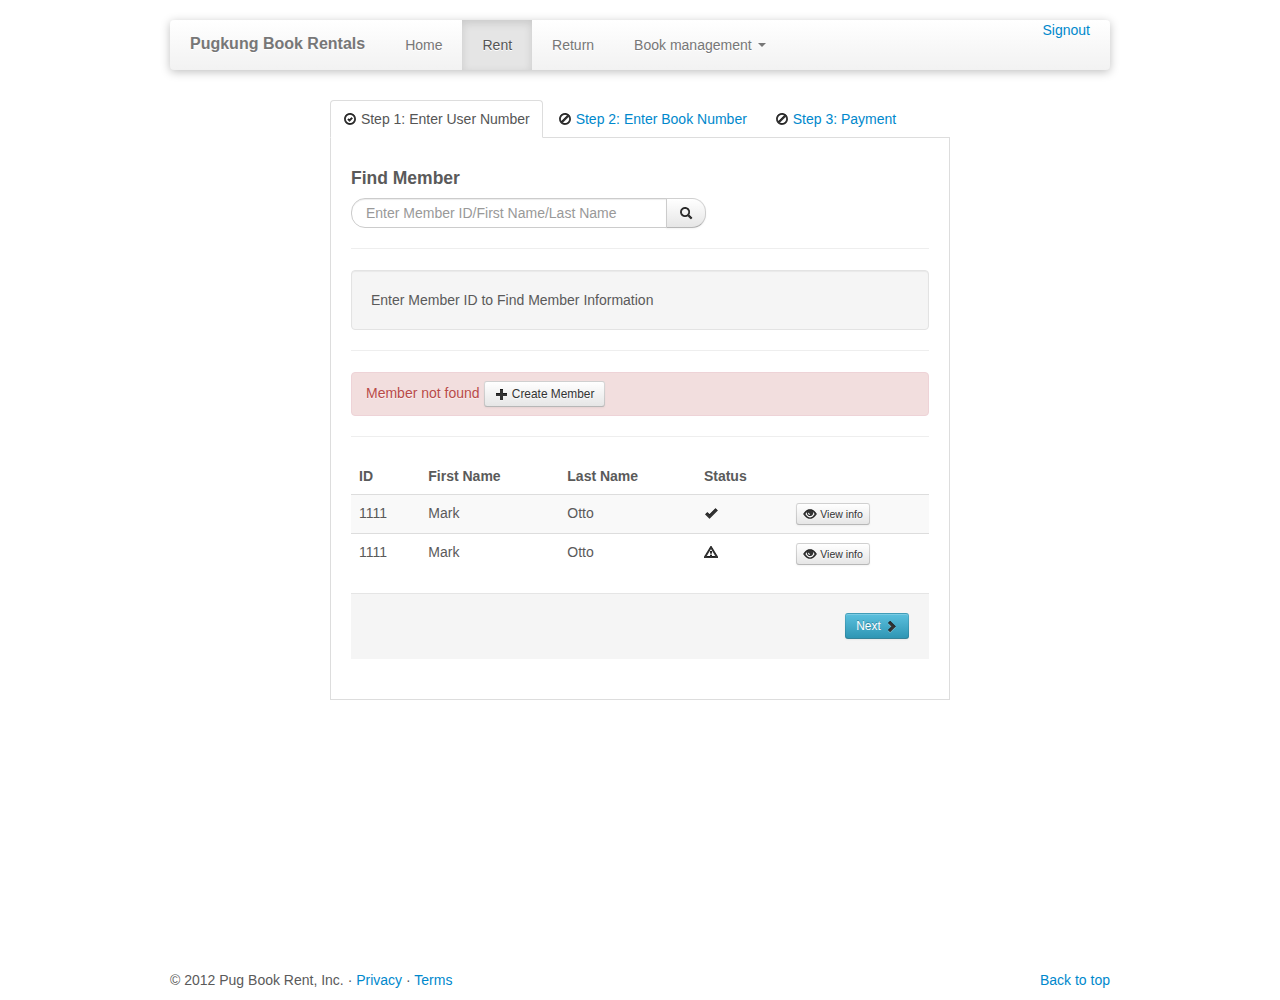
==== rent-1.html @ 03d10e87 "Rent HTML" ====
<!DOCTYPE html>
<html lang="en">
<head>
  <meta charset="utf-8">
  <title>Book Rentals System</title>

  <meta name="viewport" content="width=device-width, initial-scale=1.0">
  <meta name="description" content="Book Rentals System for my project in BSD Chula">
  <meta name="author" content="@ilumin, @yippadedoda">

  <link href="css/bootstrap.css" rel="stylesheet">
  <link href="css/style.css" rel="stylesheet">

  <!--[if lt IE 9]>
    <script src="http://html5shim.googlecode.com/svn/trunk/html5.js"></script>
  <![endif]-->
</head>
<body>

  <!-- NAVBAR
  ================================================== -->
  <div class="navbar-wrapper">
    <div class="container">

      <div class="navbar">
        <div class="navbar-inner">
          <a class="btn btn-navbar" data-toggle="collapse" data-target=".nav-collapse">
            <span class="icon-bar"></span>
            <span class="icon-bar"></span>
            <span class="icon-bar"></span>
          </a>

          <a class="brand" href="dashboard.html">Pugkung Book Rentals</a>

          <div class="nav-collapse collapse">
            <ul class="nav">
              <li><a href="dashboard.html">Home</a></li>
              <li class="active"><a href="rent-1.html">Rent</a></li>
              <li><a href="return-1.html">Return</a></li>

              <li class="dropdown">
                <a href="#" class="dropdown-toggle" data-toggle="dropdown">Book management <b class="caret"></b></a>
                <ul class="dropdown-menu">
                  <li><a href="view-all-book.html">View all books</a></li>
                  <li><a href="new-book.html">Add new book</a></li>
                </ul>
              </li>
            </ul>
            <a class="pull-right" href="index.html">Signout</a>
          </div><!--/.nav-collapse -->
        </div><!-- /.navbar-inner -->
      </div><!-- /.navbar -->

    </div> <!-- /.container -->
  </div><!-- /.navbar-wrapper -->

  <div class="container page-container">

    <div class="row">
      <div class="span8 offset2">
        <ul class="nav nav-tabs">
          <li class="active"><a href="rent-1.html"><i class="icon-ok-circle"></i> Step 1: Enter User Number</a></li>
          <li><a href="rent-2.html"><i class="icon-ban-circle"></i> Step 2: Enter Book Number</a></li>
          <li><a href="rent-3.html"><i class="icon-ban-circle"></i> Step 3: Payment</a></li>
        </ul>

        <div class="rent-step">
          <h4>Find Member</h4>

          <form class="form-search">
            <div class="input-append">
              <input type="text" class="span4 search-query" placeholder="Enter Member ID/First Name/Last Name">
              <button type="submit" class="btn"><i class="icon-search"></i></button>
            </div>
          </form>

          <hr>

          <div class="well">
            Enter Member ID to Find Member Information
          </div>

          <hr>

          <div class="alert alert-error">
            Member not found <a href="new-user.html" class="btn btn-small"><i class="icon-plus"></i> Create Member</a>
          </div>

          <hr>

          <table class="table table-striped">
            <thead>
              <tr>
                <th>ID</th>
                <th>First Name</th>
                <th>Last Name</th>
                <th>Status</th>
                <th>&nbsp;</th>
              </tr>
            </thead>
            <tbody>
              <tr>
                <td>1111</td>
                <td>Mark</td>
                <td>Otto</td>
                <td><span><i class="icon-ok"></i></span></td>
                <td>
                  <a href="#" class="btn btn-mini"><i class="icon-eye-open"></i> View info</a>
                </td>
              </tr>
              <tr>
                <td>1111</td>
                <td>Mark</td>
                <td>Otto</td>
                <td><span title="This user didn't return 3 books yet"><i class="icon-warning-sign"></i></span></td>
                <td>
                  <a href="#" class="btn btn-mini"><i class="icon-eye-open"></i> View info</a>
                </td>
              </tr>
            </tbody>
          </table>

          <div class="form-actions">
            <a href="rent-2.html" class="btn btn-small pull-right btn-info">Next <i class="icon-chevron-right"></i></a>
          </div>

        </div>
      </div>
    </div>

  </div><!-- /.container -->

  <!-- FOOTER -->
  <div class="page-footer">
    <div class="container">
      <p class="pull-right"><a href="#">Back to top</a></p>
      <p>&copy; 2012 Pug Book Rent, Inc. &middot; <a href="#">Privacy</a> &middot; <a href="#">Terms</a></p>
    </div>
  </div>
  
  <script src="js/jquery.js"></script>
  <script src="js/bootstrap.js"></script>
</body>
</html>
---- css/style.css ----
/* GLOBAL STYLES
-------------------------------------------------- */
/* Padding below the footer and lighter body text */
* {
  margin: 0;
}

html, body {
  height: 100%;
}

body {
  padding: 0;
  margin: 0;
  color: #5a5a5a;
}

.page-footer { 
  height: 20px; 
}

.page-container { 
  min-height: 100%;
  height: auto !important;
  height: 100%;
  margin: 0 auto -30px; 
}

/* FORM LOGIN
-------------------------------------------------- */
.form-login {
  width: 320px; height: 90px;
  position: absolute; left: 50%; top: 50%;
  margin-left: -160px; margin-top: -45px;

  background-color: #fff;
  border: 1px solid #e5e5e5;
  -webkit-border-radius: 5px;
     -moz-border-radius: 5px;
          border-radius: 5px;
  -webkit-box-shadow: 0 0 10px rgba(0,0,0,.2);
     -moz-box-shadow: 0 0 10px rgba(0,0,0,.2);
          box-shadow: 0 0 10px rgba(0,0,0,.2);
}
.form-login h1 { position: absolute; top: -60px; left: 0; right: 0; text-align: center; }
.form-login input { margin: 0; }
.form-login .control-group { padding: 5px; width: 230px; margin: 0; float: left; }
.form-login .controls { padding: 5px; }
.form-login .btn-primary { margin-top: 10px; width: 70px; height: 70px; }

/* CUSTOMIZE THE NAVBAR
-------------------------------------------------- */
/* Special class on .container surrounding .navbar, used for positioning it into place. */
.navbar-wrapper {
  position: absolute;
  top: 0;
  left: 0;
  right: 0;
  z-index: 10;
  margin-top: 20px;
  margin-bottom: -90px; /* Negative margin to pull up carousel. 90px is roughly margins and height of navbar. */
}
.navbar-wrapper .navbar {

}

/* Remove border and change up box shadow for more contrast */
.navbar .navbar-inner {
  border: 0;
  -webkit-box-shadow: 0 2px 10px rgba(0,0,0,.25);
     -moz-box-shadow: 0 2px 10px rgba(0,0,0,.25);
          box-shadow: 0 2px 10px rgba(0,0,0,.25);
}

/* Downsize the brand/project name a bit */
.navbar .brand {
  padding: 14px 20px 16px; /* Increase vertical padding to match navbar links */
  font-size: 16px;
  font-weight: bold;
}

/* Navbar links: increase padding for taller navbar */
.navbar .nav > li > a {
  padding: 15px 20px;
}

/* Offset the responsive button for proper vertical alignment */
.navbar .btn-navbar {
  margin-top: 10px;
}

.page-container { margin-top: 100px; }
.rent-step { border: solid 1px #DDD; border-width: 0 1px 1px 1px; margin-top: -20px; padding: 20px; }
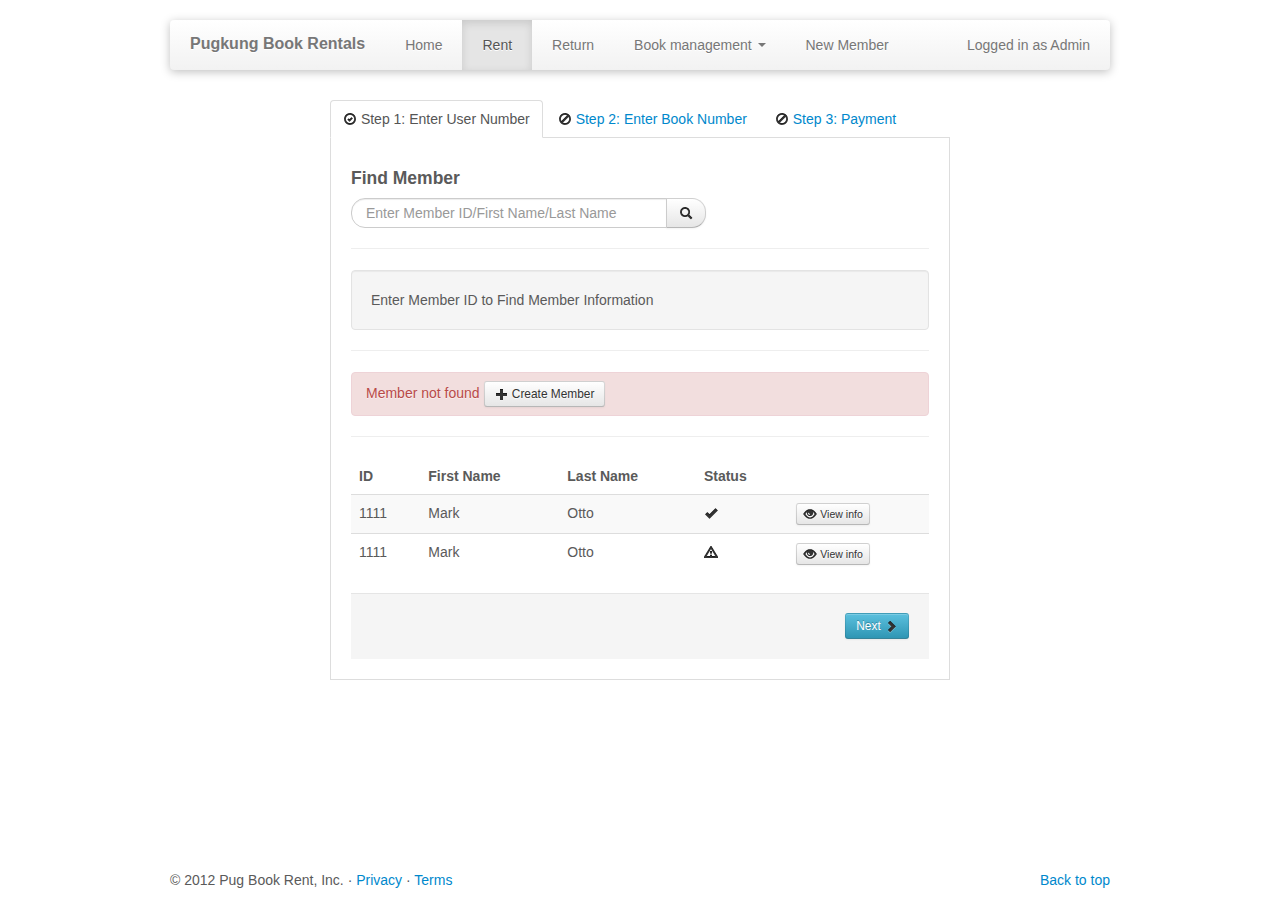
==== commit 0a960031: "Member" ====
--- a/rent-1.html
+++ b/rent-1.html
@@ -42,11 +42,15 @@
                 <a href="#" class="dropdown-toggle" data-toggle="dropdown">Book management <b class="caret"></b></a>
                 <ul class="dropdown-menu">
                   <li><a href="view-all-book.html">View all books</a></li>
-                  <li><a href="new-book.html">Add new book</a></li>
+                  <li><a href="add-book-1.html">Add new book</a></li>
                 </ul>
               </li>
+
+              <li><a href="new-user.html">New Member</a></li>
             </ul>
-            <a class="pull-right" href="index.html">Signout</a>
+            <p class="navbar-text pull-right">
+              Logged in as <a href="#" class="navbar-link">Admin</a>
+            </p>
           </div><!--/.nav-collapse -->
         </div><!-- /.navbar-inner -->
       </div><!-- /.navbar -->
@@ -55,6 +59,7 @@
   </div><!-- /.navbar-wrapper -->
 
   <div class="container page-container">
+    <div class="space-top"></div>
 
     <div class="row">
       <div class="span8 offset2">
@@ -128,6 +133,7 @@
       </div>
     </div>
 
+    <div class="space"></div>
   </div><!-- /.container -->
 
   <!-- FOOTER -->
--- a/css/style.css
+++ b/css/style.css
@@ -90,5 +90,14 @@
   margin-top: 10px;
 }
 
-.page-container { margin-top: 100px; }
-.rent-step { border: solid 1px #DDD; border-width: 0 1px 1px 1px; margin-top: -20px; padding: 20px; }+.page-container .space-top { margin-top: 100px; }
+.rent-step { border: solid 1px #DDD; border-width: 0 1px 1px 1px; margin-top: -20px; padding: 20px; }
+.rent-step.success { border-width: 1px; margin-top: 30px; }
+.rent-step.success .form-actions { text-align: center; }
+.space { height: 40px; }
+.table .summary, .table .summary { text-align: right; }
+
+.confirm .confirm-label { display: inline-block; width: 120px; text-align: right; margin-right: 10px; }
+
+.navbar-text { line-height: 50px; }
+.form-actions { margin-bottom: 0; }
